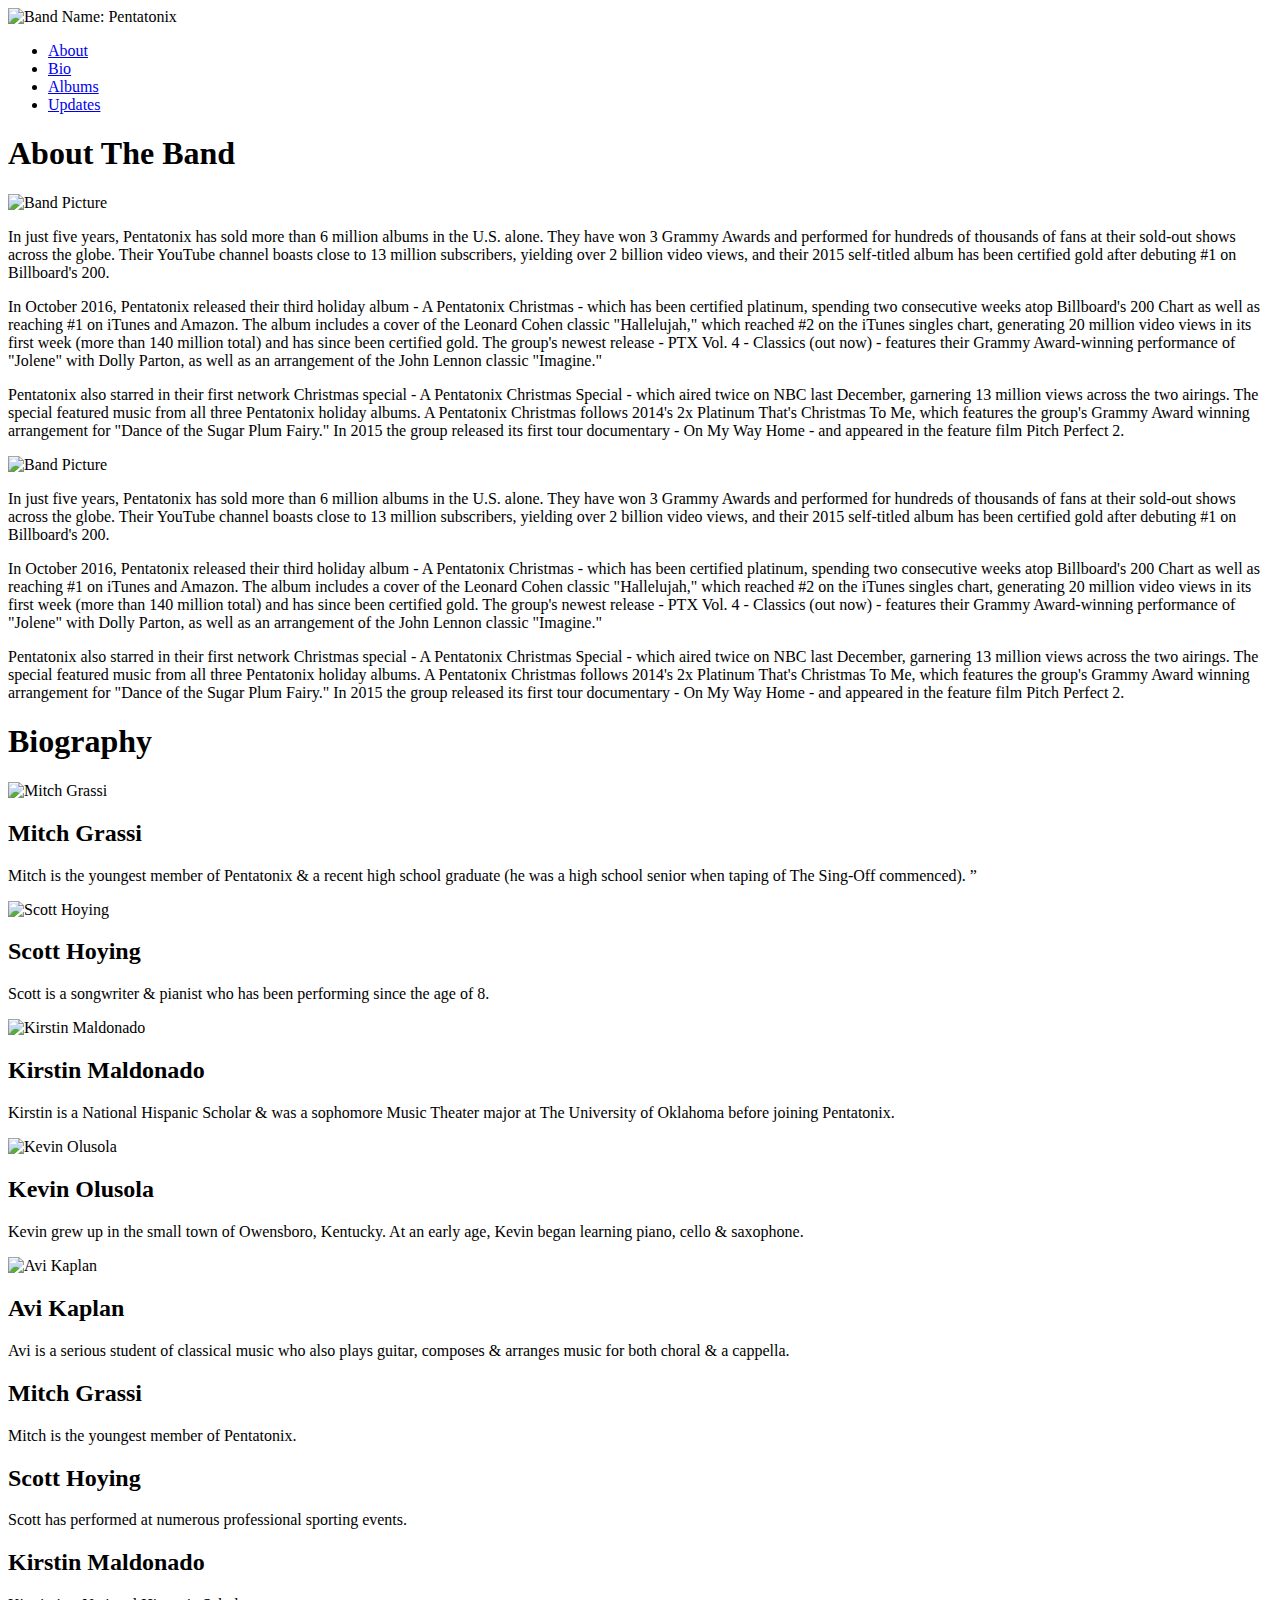
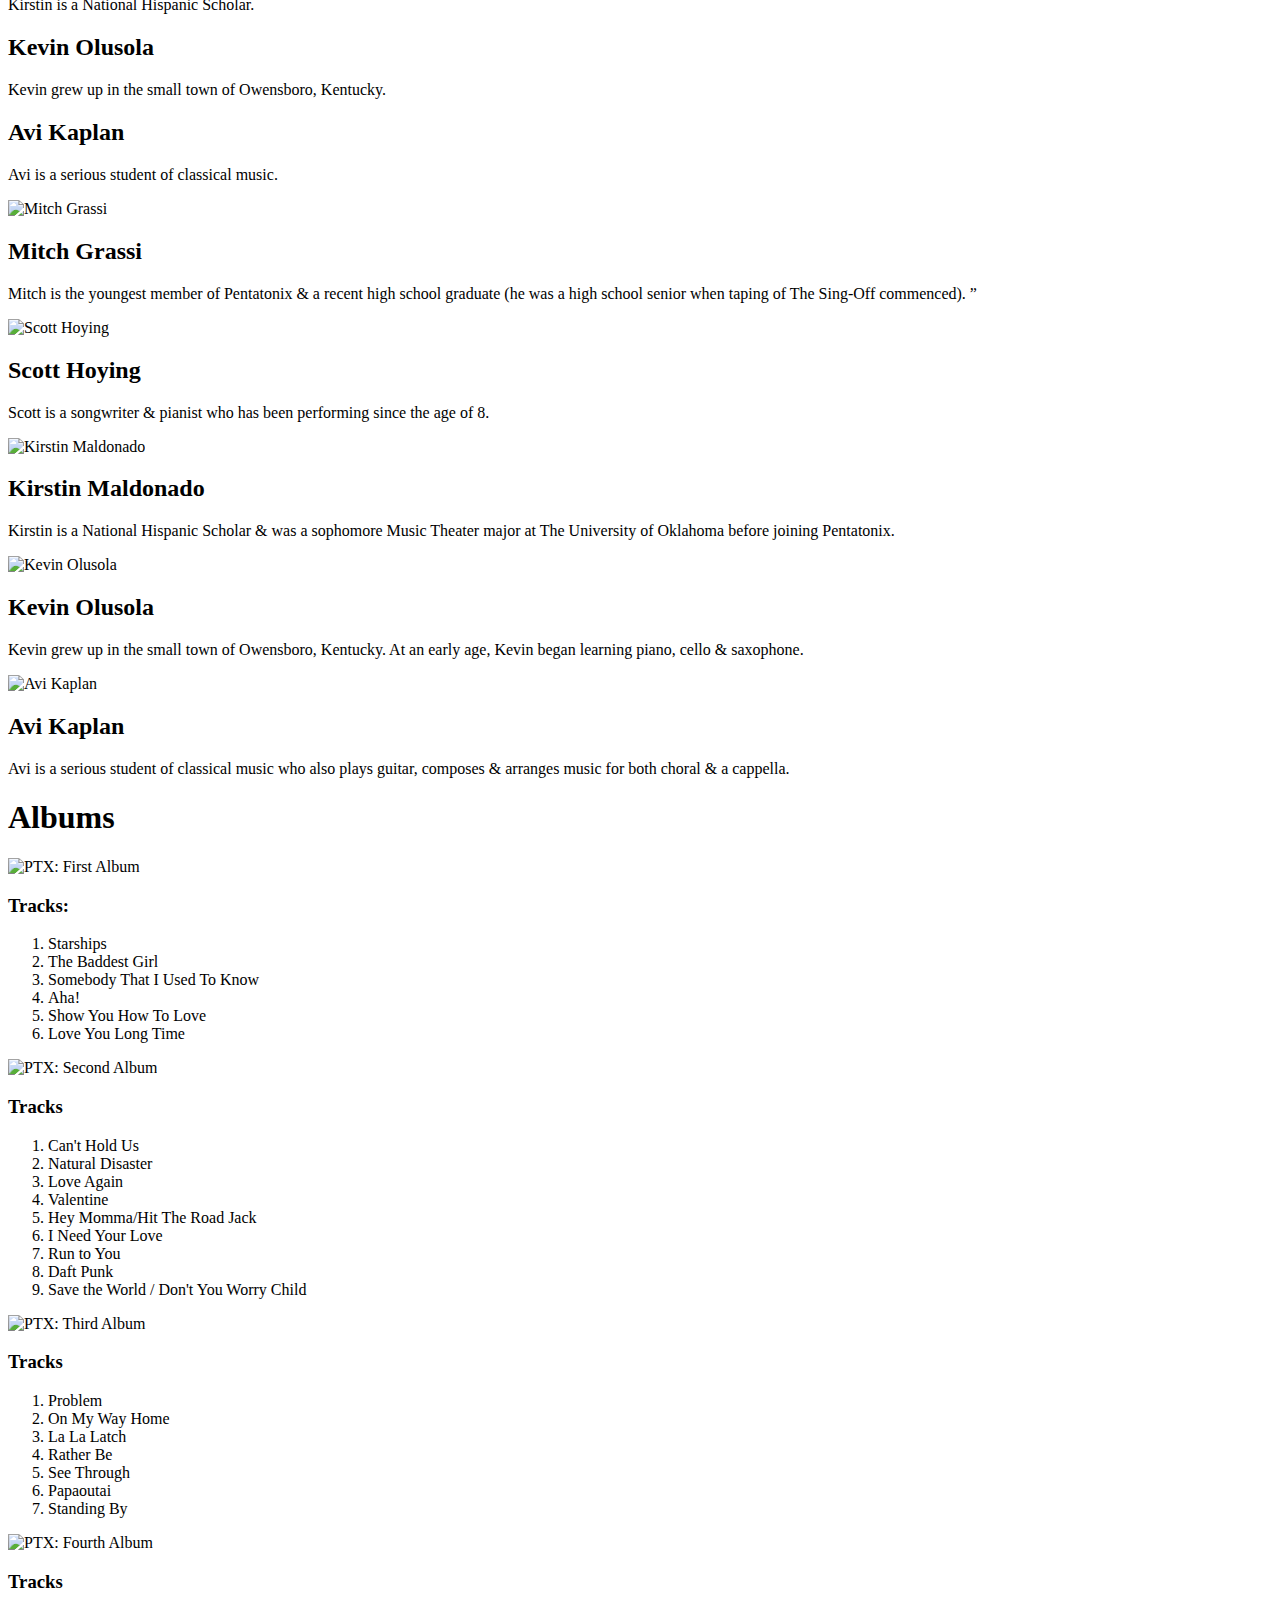
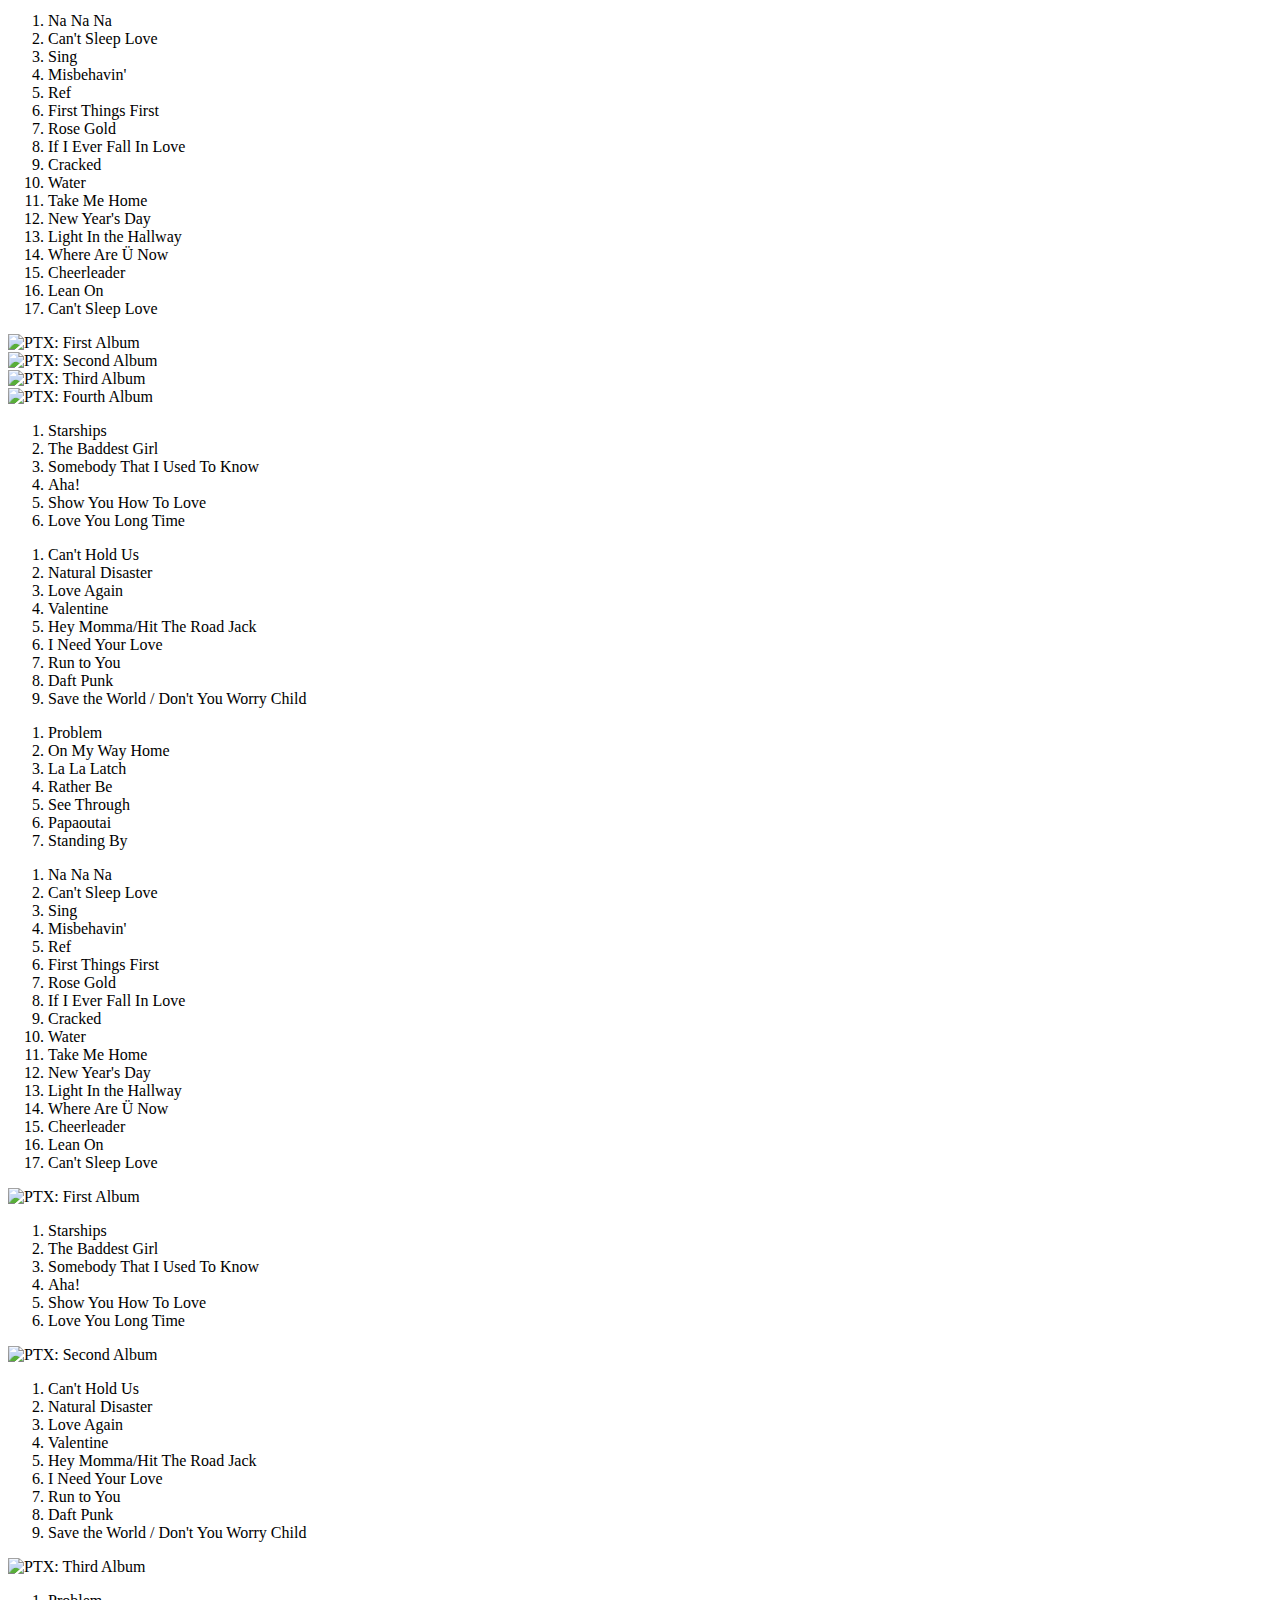
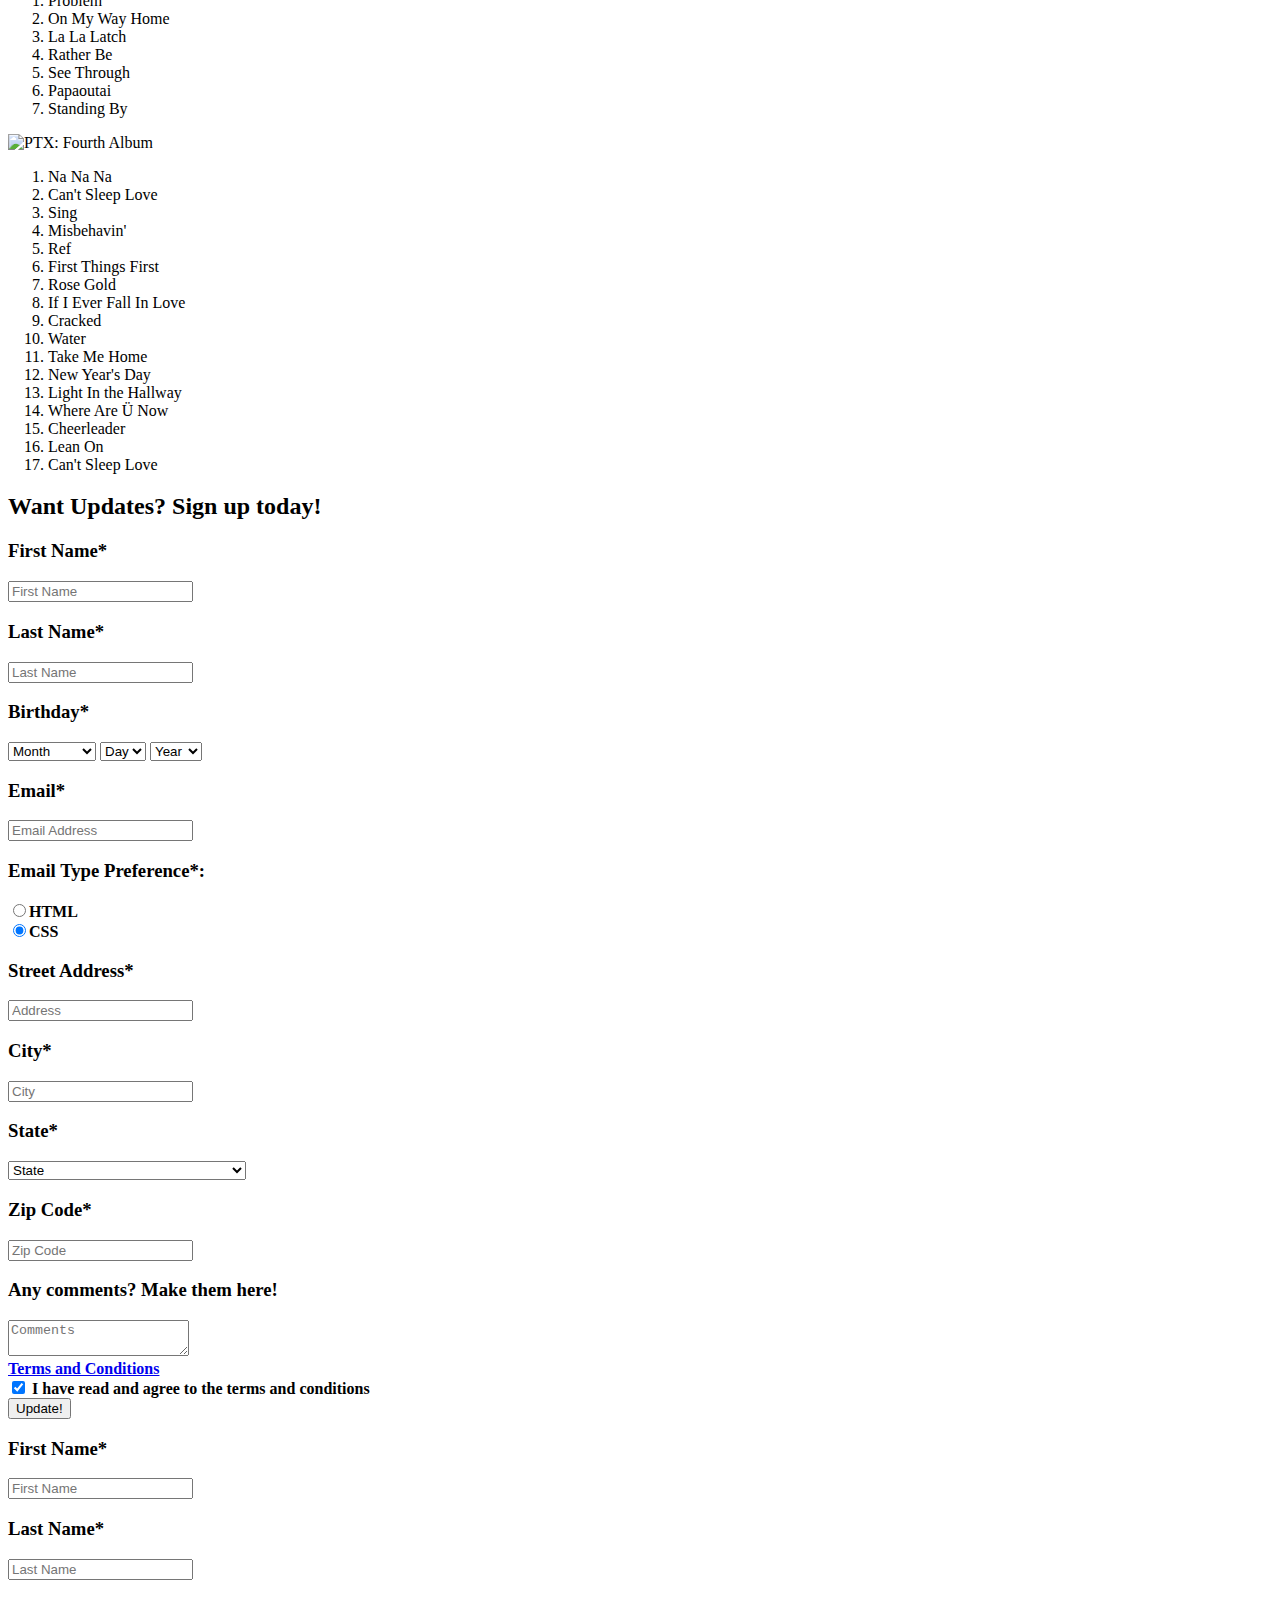
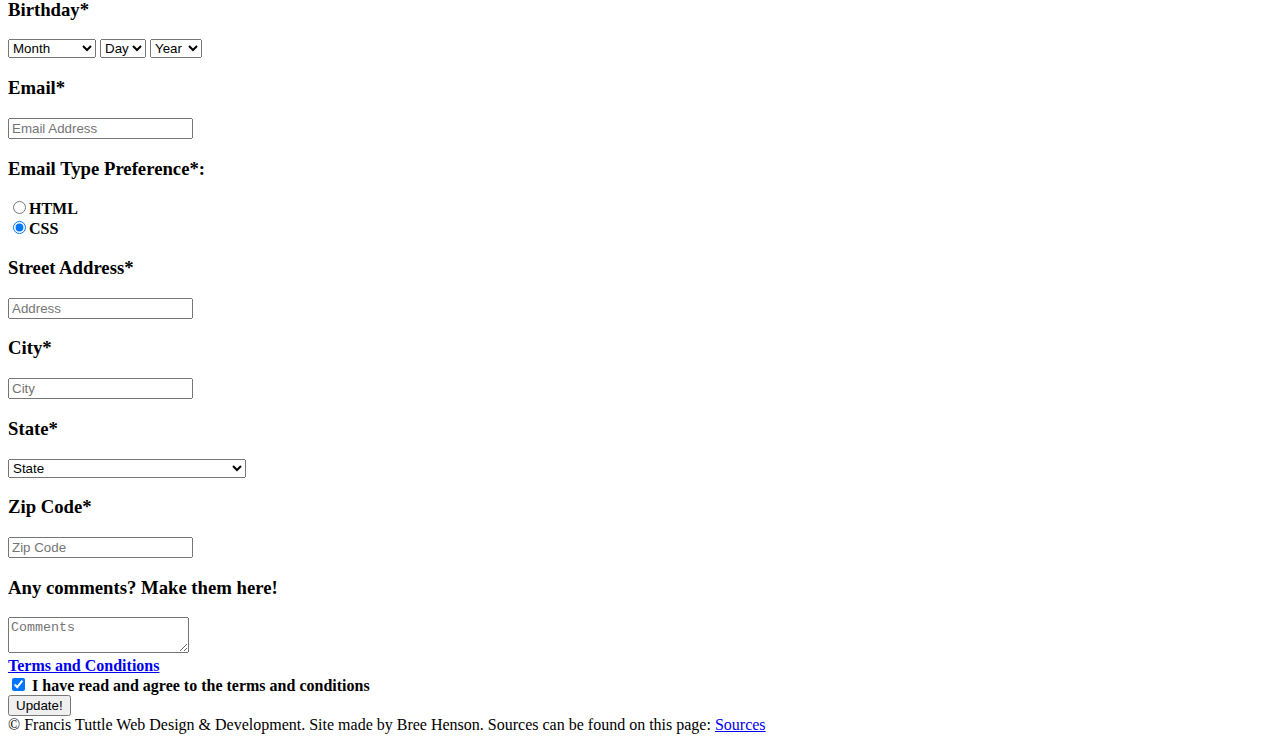
==== index-non.html @ 0e5fb7b3 "Add files via upload" ====
<!doctype html>
<html lang="en">

<head>
    <meta charset="utf-8">
    <title>Pentatonix Discography</title>
    <meta name="description" content="Pentatonix Band Discography And Bios">
    <meta name="author" content="Breeanna Henson">
    <meta name="viewport" content="width=device-width, initial-scale=1.0">
    <style>
    @import url('https://fonts.googleapis.com/css?family=Droid+Sans|Droid+Serif');
</style>
    <link rel="stylesheet" type="text/css" href="css/normalize.css">
    <link rel="stylesheet" type="text/css" href="css/grid-non.css" />
    <link rel="stylesheet" type="text/css" href="css/base-non.css">
    <script src="myscript.js"></script>
</head>


<body>
    <header>
        <div class="grid grid-pad">
            <div class="col-1-1">
                <div class="content">
                    <div id="banner"> <img class="banner" src="images/banner.png" alt="Band Name: Pentatonix"> </div>
                </div>
            </div>
        </div>
          
            <div class="navig">
        <div class="grid grid-pad">
            <div class="col-1-1">
               <div class="align">
                   <nav>
                <ul>
                    <li class="navi"><a href="#bandpicture">About</a></li>
                    <li class="navi"><a href="#bio">Bio</a> </li>
                    <li class="navi"> <a href="#albums"> Albums </a> </li>
                    <li class="navi"><a href="#updatesignup"> Updates</a> </li>
                </ul>
                        </nav>
                </div>
                </div>
            </div>
        </div>
    </header>

      
   
    <div class="grid grid-pad">
        <div class="col-1-1 mobile-col-1-1">
            <div class="content">
                <h1 id="about">About The Band</h1> </div>
        </div>
    </div>
    <div class="grid grid-pad largescreen">
        <div class="col-1-2 mobile-col-1-2 largescreen">
            <div class="content"> <img src="images/900x600_pentatonix.jpg" alt="Band Picture" id="bandpicture" title="Pentatonix Band"></div>
        </div>
        <div class="col-1-2 blackbackground about" id="about-paragraph">
            <div class="content about-paragraph">
                <p> In just five years, Pentatonix has sold more than 6 million albums in the U.S. alone. They have won 3 Grammy Awards and performed for hundreds of thousands of fans at their sold-out shows across the globe. Their YouTube channel boasts close to 13 million subscribers, yielding over 2 billion video views, and their 2015 self-titled album has been certified gold after debuting #1 on Billboard's 200. </p>
                <p>In October 2016, Pentatonix released their third holiday album - A Pentatonix Christmas - which has been certified platinum, spending two consecutive weeks atop Billboard's 200 Chart as well as reaching #1 on iTunes and Amazon. The album includes a cover of the Leonard Cohen classic "Hallelujah," which reached #2 on the iTunes singles chart, generating 20 million video views in its first week (more than 140 million total) and has since been certified gold. The group's newest release - PTX Vol. 4 - Classics (out now) - features their Grammy Award-winning performance of "Jolene" with Dolly Parton, as well as an arrangement of the John Lennon classic "Imagine."</p>
                <p>Pentatonix also starred in their first network Christmas special - A Pentatonix Christmas Special - which aired twice on NBC last December, garnering 13 million views across the two airings. The special featured music from all three Pentatonix holiday albums. A Pentatonix Christmas follows 2014's 2x Platinum That's Christmas To Me, which features the group's Grammy Award winning arrangement for "Dance of the Sugar Plum Fairy." In 2015 the group released its first tour documentary - On My Way Home - and appeared in the feature film Pitch Perfect 2.</p>
            </div>
        </div>
    </div>
    <div class="grid grid-pad smallerscreen">
        <div class="col-1-1 mobile-col-1-1">
            <div class="content containersmaller"> <img src="images/900x600_pentatonix.jpg" alt="Band Picture" id="bandpicturesmaller" title="Pentatonix Band">
                <div class="content about-paragraphsmaller overlaysmaller">
                    <p> In just five years, Pentatonix has sold more than 6 million albums in the U.S. alone. They have won 3 Grammy Awards and performed for hundreds of thousands of fans at their sold-out shows across the globe. Their YouTube channel boasts close to 13 million subscribers, yielding over 2 billion video views, and their 2015 self-titled album has been certified gold after debuting #1 on Billboard's 200. </p>
                    <p>In October 2016, Pentatonix released their third holiday album - A Pentatonix Christmas - which has been certified platinum, spending two consecutive weeks atop Billboard's 200 Chart as well as reaching #1 on iTunes and Amazon. The album includes a cover of the Leonard Cohen classic "Hallelujah," which reached #2 on the iTunes singles chart, generating 20 million video views in its first week (more than 140 million total) and has since been certified gold. The group's newest release - PTX Vol. 4 - Classics (out now) - features their Grammy Award-winning performance of "Jolene" with Dolly Parton, as well as an arrangement of the John Lennon classic "Imagine."</p>
                    <p>Pentatonix also starred in their first network Christmas special - A Pentatonix Christmas Special - which aired twice on NBC last December, garnering 13 million views across the two airings. The special featured music from all three Pentatonix holiday albums. A Pentatonix Christmas follows 2014's 2x Platinum That's Christmas To Me, which features the group's Grammy Award winning arrangement for "Dance of the Sugar Plum Fairy." In 2015 the group released its first tour documentary - On My Way Home - and appeared in the feature film Pitch Perfect 2.</p>
                </div>
            </div>
        </div>
    </div>
    <div class="grid grid-pad">
        <div class="col-1-1 mobile-col-1-1">
            <div class="content">
                <h1 id="bio">Biography</h1> </div>
        </div>
    </div>
    <div class="grid grid-pad largerscreen4">
        <div class="col-1-5">
            <div class="content containerbio"> <img src="images/mitch.jpg" class="bandmembers" alt="Mitch Grassi" Title="Mitch Grassi">
                <div class="overlay-bios">
                    <div class="bios">
                        <h2>Mitch Grassi</h2>
                        <p>Mitch is the youngest member of Pentatonix &#38; a recent high school graduate (he was a high school senior when taping of The Sing-Off commenced). ”</p>
                    </div>
                </div>
            </div>
        </div>
        <div class="col-1-5">
            <div class="content containerbio"> <img src="images/scott.jpg" class="bandmembers" alt="Scott Hoying" Title="Scott Hoying">
                <div class=" overlay-bios">
                    <div class="bios">
                        <h2>Scott Hoying</h2>
                        <p>Scott is a songwriter &#38; pianist who has been performing since the age of 8.</p>
                    </div>
                </div>
            </div>
        </div>
        <div class="col-1-5">
            <div class="content containerbio"> <img src="images/kirstin.jpg" class="bandmembers" alt="Kirstin Maldonado" Title="Kirstin Maldonado">
                <div class="overlay-bios">
                    <div class="bios">
                        <h2>Kirstin Maldonado</h2>
                        <p>Kirstin is a National Hispanic Scholar &#38; was a sophomore Music Theater major at The University of Oklahoma before joining Pentatonix. </p>
                    </div>
                </div>
            </div>
        </div>
        <div class="col-1-5">
            <div class="content containerbio"> <img src="images/kevin.jpg" class="bandmembers" alt="Kevin Olusola" Title="Kevin Olusola">
                <div class="overlay-bios">
                    <div class="bios">
                        <h2>Kevin Olusola</h2>
                        <p>Kevin grew up in the small town of Owensboro, Kentucky. At an early age, Kevin began learning piano, cello &#38; saxophone.</p>
                    </div>
                </div>
            </div>
        </div>
        <div class="col-1-5">
            <div class="content containerbio"> <img src="images/avi.jpg" class="bandmembers" alt="Avi Kaplan" Title="Avi Kaplan">
                <div class="overlay-bios">
                    <div class="bios">
                        <h2>Avi Kaplan</h2>
                        <p>Avi is a serious student of classical music who also plays guitar, composes &#38; arranges music for both choral &#38; a cappella. </p>
                    </div>
                </div>
            </div>
        </div>
    </div>
    <div class="grid grid-pad smallerscreen2">
        <div class="col-1-5 mobile-col-1-5 ">
            <div class="content bios">
                <h2>Mitch Grassi</h2>
                <p>Mitch is the youngest member of Pentatonix. </p>
            </div>
        </div>
        <div class="col-1-5 mobile-col-1-5 ">
            <div class="content bios">
                <h2>Scott Hoying</h2>
                <p>Scott has performed at numerous professional sporting events.</p>
            </div>
        </div>
        <div class="col-1-5 mobile-col-1-5 ">
            <div class="content bios">
                <h2>Kirstin Maldonado</h2>
                <p>Kirstin is a National Hispanic Scholar.</p>
            </div>
        </div>
        <div class="col-1-5 mobile-col-1-5 ">
            <div class="content bios">
                <h2>Kevin Olusola</h2>
                <p>Kevin grew up in the small town of Owensboro, Kentucky.</p>
            </div>
        </div>
        <div class="col-1-5 mobile-col-1-5 ">
            <div class="content bios">
                <h2>Avi Kaplan</h2>
                <p>Avi is a serious student of classical music. </p>
            </div>
        </div>
    </div>
    <div class="grid grid-pad smallest">
        <div class="col-1-1">
            <div class="content"> <img src="images/mitch.jpg" class="bandmembers" alt="Mitch Grassi" Title="Mitch Grassi">
                <h2 class="workalready">Mitch Grassi</h2>
                <p class="biossmall">Mitch is the youngest member of Pentatonix &#38; a recent high school graduate (he was a high school senior when taping of The Sing-Off commenced). ”</p>
            </div>
        </div>
        <div class="col-1-1 smallest">
            <div class="content"> <img src="images/scott.jpg" class="bandmembers" alt="Scott Hoying" Title="Scott Hoying">
                <h2 class="workalready">Scott Hoying</h2>
                <p class="biossmall">Scott is a songwriter &#38; pianist who has been performing since the age of 8.</p>
            </div>
        </div>
        <div class="col-1-1">
            <div class="content"> <img src="images/kirstin.jpg" class="bandmembers" alt="Kirstin Maldonado" Title="Kirstin Maldonado">
                <h2 class="workalready">Kirstin Maldonado</h2>
                <p class="biossmall">Kirstin is a National Hispanic Scholar &#38; was a sophomore Music Theater major at The University of Oklahoma before joining Pentatonix. </p>
            </div>
        </div>
        <div class="col-1-1">
            <div class="content"> <img src="images/kevin.jpg" class="bandmembers" alt="Kevin Olusola" Title="Kevin Olusola">
                <h2 class="workalready">Kevin Olusola</h2>
                <p class="biossmall">Kevin grew up in the small town of Owensboro, Kentucky. At an early age, Kevin began learning piano, cello &#38; saxophone.</p>
            </div>
        </div>
        <div class="col-1-1">
            <div class="content"> <img src="images/avi.jpg" class="bandmembers" alt="Avi Kaplan" Title="Avi Kaplan">
                <h2 class="workalready">Avi Kaplan</h2>
                <p class="biossmall">Avi is a serious student of classical music who also plays guitar, composes &#38; arranges music for both choral &#38; a cappella. </p>
            </div>
        </div>
    </div>
    
    <div class="grid grid-pad">
        <div class="col-1-1 mobile-col-1-1">
            <div class="content">
                <h1 id="albums">Albums</h1> </div>
        </div>
    </div>
    <div class="grid grid-pad largerscreen2">
        <div class="col-1-4">
            <div class="content container"> <img src="images/ptx1.jpg" class="PTX album" alt="PTX: First Album" Title="PTX1">
                <div class="overlay">
                    <div class="tracks">
                        <h3>Tracks:</h3>
                        <ol>
                            <li>Starships</li>
                            <li>The Baddest Girl</li>
                            <li>Somebody That I Used To Know</li>
                            <li>Aha!</li>
                            <li>Show You How To Love</li>
                            <li>Love You Long Time</li>
                        </ol>
                    </div>
                </div>
            </div>
        </div>
        <div class="col-1-4">
            <div class="content container"> <img src="images/ptx2.jpg" class="PTX album" alt="PTX: Second Album" Title="PTX2">
                <div class="overlay">
                    <div class="tracks">
                        <h3>Tracks</h3>
                        <ol>
                            <li>Can't Hold Us</li>
                            <li>Natural Disaster</li>
                            <li>Love Again</li>
                            <li>Valentine</li>
                            <li>Hey Momma/Hit The Road Jack</li>
                            <li>I Need Your Love</li>
                            <li>Run to You</li>
                            <li>Daft Punk</li>
                            <li>Save the World / Don't You Worry Child</li>
                        </ol>
                    </div>
                </div>
            </div>
        </div>
        <div class="col-1-4 hide-on-mobile">
            <div class="content container"> <img src="images/ptx3.jpg" class="PTX album" alt="PTX: Third Album" Title="PTX3">
                <div class="overlay">
                    <div class="tracks">
                        <h3>Tracks</h3>
                        <ol>
                            <li>Problem</li>
                            <li>On My Way Home</li>
                            <li>La La Latch</li>
                            <li>Rather Be</li>
                            <li>See Through</li>
                            <li>Papaoutai</li>
                            <li>Standing By</li>
                        </ol>
                    </div>
                </div>
            </div>
        </div>
        <div class="col-1-4 hide-on-mobile">
            <div class="content container"> <img src="images/ptx4.png" class="PTX album" alt="PTX: Fourth Album" Title="PTX">
                <div class="overlay">
                    <div class="tracks toolong">
                        <h3>Tracks</h3>
                        <ol>
                            <li>Na Na Na</li>
                            <li>Can't Sleep Love</li>
                            <li>Sing</li>
                            <li>Misbehavin'</li>
                            <li>Ref</li>
                            <li>First Things First</li>
                            <li>Rose Gold</li>
                            <li>If I Ever Fall In Love</li>
                            <li>Cracked</li>
                            <li>Water</li>
                            <li>Take Me Home</li>
                            <li>New Year's Day</li>
                            <li>Light In the Hallway</li>
                            <li>Where Are Ü Now</li>
                            <li>Cheerleader</li>
                            <li>Lean On</li>
                            <li>Can't Sleep Love</li>
                        </ol>
                    </div>
                </div>
            </div>
        </div>
    </div>
        <div class="grid grid-pad medium">
        <div class="col-1-4">
             <img src="images/ptx1.jpg" class="PTX album" alt="PTX: First Album" Title="PTX1">
            </div>
        <div class="col-1-4">
             <img src="images/ptx2.jpg" class="PTX album" alt="PTX: Second Album" Title="PTX2">
           
            </div>
        <div class="col-1-4 hide-on-mobile">
             <img src="images/ptx3.jpg" class="PTX album" alt="PTX: Third Album" Title="PTX3">
          
        </div>
        <div class="col-1-4 hide-on-mobile">
           <img src="images/ptx4.png" class="PTX album" alt="PTX: Fourth Album" Title="PTX">
        </div>
    </div>
    <div class="grid grid-pad medium">
        <div class="col-1-4-2">
             <div class="tracks3">
                <ol>
                    <li>Starships</li>
                    <li>The Baddest Girl</li>
                    <li>Somebody That I Used To Know</li>
                    <li>Aha!</li>
                    <li>Show You How To Love</li>
                    <li>Love You Long Time</li>
                </ol>
            </div>
        </div>
        <div class="col-1-4-2">
 <div class="tracks3">
       
                <ol>
                    <li>Can't Hold Us</li>
                    <li>Natural Disaster</li>
                    <li>Love Again</li>
                    <li>Valentine</li>
                    <li>Hey Momma/Hit The Road Jack</li>
                    <li>I Need Your Love</li>
                    <li>Run to You</li>
                    <li>Daft Punk</li>
                    <li>Save the World / Don't You Worry Child</li>
                </ol>
            </div>
        </div>
        <div class="col-1-4-2">
           <div class="tracks3">
          
                <ol>
                    <li>Problem</li>
                    <li>On My Way Home</li>
                    <li>La La Latch</li>
                    <li>Rather Be</li>
                    <li>See Through</li>
                    <li>Papaoutai</li>
                    <li>Standing By</li>
                </ol>
            </div>
        </div>
        <div class="col-1-4-2">
      <div class="tracks3">
                    
                <ol>
                    <li>Na Na Na</li>
                    <li>Can't Sleep Love</li>
                    <li>Sing</li>
                    <li>Misbehavin'</li>
                    <li>Ref</li>
                    <li>First Things First</li>
                    <li>Rose Gold</li>
                    <li>If I Ever Fall In Love</li>
                    <li>Cracked</li>
                    <li>Water</li>
                    <li>Take Me Home</li>
                    <li>New Year's Day</li>
                    <li>Light In the Hallway</li>
                    <li>Where Are Ü Now</li>
                    <li>Cheerleader</li>
                    <li>Lean On</li>
                    <li>Can't Sleep Love</li>
            </ol>
    </div>
        </div>
    </div>

    <div class="grid grid-pad smallest">
        <div class="col-1-1">
            <div class="content tracks2"> <img src="images/ptx1.jpg" class="PTX album" alt="PTX: First Album" Title="PTX1">
                <ol>
                    <li>Starships</li>
                    <li>The Baddest Girl</li>
                    <li>Somebody That I Used To Know</li>
                    <li>Aha!</li>
                    <li>Show You How To Love</li>
                    <li>Love You Long Time</li>
                </ol>
            </div>
        </div>
        <div class="col-1-1">
            <div class="content tracks2"> <img src="images/ptx2.jpg" class="PTX album" alt="PTX: Second Album" Title="PTX2">
                <ol>
                    <li>Can't Hold Us</li>
                    <li>Natural Disaster</li>
                    <li>Love Again</li>
                    <li>Valentine</li>
                    <li>Hey Momma/Hit The Road Jack</li>
                    <li>I Need Your Love</li>
                    <li>Run to You</li>
                    <li>Daft Punk</li>
                    <li>Save the World / Don't You Worry Child</li>
                </ol>
            </div>
        </div>
        <div class="col-1-1">
            <div class="content tracks2"><img src="images/ptx3.jpg" class="PTX album" alt="PTX: Third Album" Title="PTX3">
                <ol>
                    <li>Problem</li>
                    <li>On My Way Home</li>
                    <li>La La Latch</li>
                    <li>Rather Be</li>
                    <li>See Through</li>
                    <li>Papaoutai</li>
                    <li>Standing By</li>
                </ol>
            </div>
        </div>
        <div class="col-1-1">
            <div class="content tracks2"> <img src="images/ptx4.png" class="PTX album" alt="PTX: Fourth Album" Title="PTX">
                <ol>
                    <li>Na Na Na</li>
                    <li>Can't Sleep Love</li>
                    <li>Sing</li>
                    <li>Misbehavin'</li>
                    <li>Ref</li>
                    <li>First Things First</li>
                    <li>Rose Gold</li>
                    <li>If I Ever Fall In Love</li>
                    <li>Cracked</li>
                    <li>Water</li>
                    <li>Take Me Home</li>
                    <li>New Year's Day</li>
                    <li>Light In the Hallway</li>
                    <li>Where Are Ü Now</li>
                    <li>Cheerleader</li>
                    <li>Lean On</li>
                    <li>Can't Sleep Love</li>
                </ol>
            </div>
        </div>
    </div>
    <div class="grid grid-pad">
        <div class="col-1-1">
            <div class="content">
                <h2 class="blackbackgroundupdate" id="updatesignup">Want Updates? Sign up today!</h2> </div>
        </div>
    </div>
    <div class="grid grid-pad">
        <div class="col-1-2-3 mobile-col-1-2-3">
            <div class="content">
                <section>
                    <form method="post" action="#" class="form1">
                        <div>
                            <h3 class="firstname">First Name&#42;</h3>
                            <input class="formbox" id="firstname" name="first name" placeholder="First Name" type="text" required> </div>
                        <div>
                            <h3 class="lastname">Last Name&#42;</h3>
                            <input class="formbox" id="lastname" name="last name" placeholder="Last Name" type="text" required> </div>
                        <div>
                            <h3 class="birthday">Birthday&#42;</h3>
                            <div class="control-group">
                                <label for="dob-day" class="control-label"></label>
                                <div class="controls">
                                    <select name="dob-month" id="dob-month" required>
                                        <option value="">Month</option>
                                        <option value="">-----</option>
                                        <option value="01">January</option>
                                        <option value="02">February</option>
                                        <option value="03">March</option>
                                        <option value="04">April</option>
                                        <option value="05">May</option>
                                        <option value="06">June</option>
                                        <option value="07">July</option>
                                        <option value="08">August</option>
                                        <option value="09">September</option>
                                        <option value="10">October</option>
                                        <option value="11">November</option>
                                        <option value="12">December</option>
                                    </select>
                                    <select name="dob-day" id="dob-day" required>
                                        <option value="">Day</option>
                                        <option value="">---</option>
                                        <option value="01">01</option>
                                        <option value="02">02</option>
                                        <option value="03">03</option>
                                        <option value="04">04</option>
                                        <option value="05">05</option>
                                        <option value="06">06</option>
                                        <option value="07">07</option>
                                        <option value="08">08</option>
                                        <option value="09">09</option>
                                        <option value="10">10</option>
                                        <option value="11">11</option>
                                        <option value="12">12</option>
                                        <option value="13">13</option>
                                        <option value="14">14</option>
                                        <option value="15">15</option>
                                        <option value="16">16</option>
                                        <option value="17">17</option>
                                        <option value="18">18</option>
                                        <option value="19">19</option>
                                        <option value="20">20</option>
                                        <option value="21">21</option>
                                        <option value="22">22</option>
                                        <option value="23">23</option>
                                        <option value="24">24</option>
                                        <option value="25">25</option>
                                        <option value="26">26</option>
                                        <option value="27">27</option>
                                        <option value="28">28</option>
                                        <option value="29">29</option>
                                        <option value="30">30</option>
                                        <option value="31">31</option>
                                    </select>
                                    <select name="dob-year" id="dob-year" required>
                                        <option value="">Year</option>
                                        <option value="">----</option>
                                        <option value="2012">2012</option>
                                        <option value="2011">2011</option>
                                        <option value="2010">2010</option>
                                        <option value="2009">2009</option>
                                        <option value="2008">2008</option>
                                        <option value="2007">2007</option>
                                        <option value="2006">2006</option>
                                        <option value="2005">2005</option>
                                        <option value="2004">2004</option>
                                        <option value="2003">2003</option>
                                        <option value="2002">2002</option>
                                        <option value="2001">2001</option>
                                        <option value="2000">2000</option>
                                        <option value="1999">1999</option>
                                        <option value="1998">1998</option>
                                        <option value="1997">1997</option>
                                        <option value="1996">1996</option>
                                        <option value="1995">1995</option>
                                        <option value="1994">1994</option>
                                        <option value="1993">1993</option>
                                        <option value="1992">1992</option>
                                        <option value="1991">1991</option>
                                        <option value="1990">1990</option>
                                        <option value="1989">1989</option>
                                        <option value="1988">1988</option>
                                        <option value="1987">1987</option>
                                        <option value="1986">1986</option>
                                        <option value="1985">1985</option>
                                        <option value="1984">1984</option>
                                        <option value="1983">1983</option>
                                        <option value="1982">1982</option>
                                        <option value="1981">1981</option>
                                        <option value="1980">1980</option>
                                        <option value="1979">1979</option>
                                        <option value="1978">1978</option>
                                        <option value="1977">1977</option>
                                        <option value="1976">1976</option>
                                        <option value="1975">1975</option>
                                        <option value="1974">1974</option>
                                        <option value="1973">1973</option>
                                        <option value="1972">1972</option>
                                        <option value="1971">1971</option>
                                        <option value="1970">1970</option>
                                        <option value="1969">1969</option>
                                        <option value="1968">1968</option>
                                        <option value="1967">1967</option>
                                        <option value="1966">1966</option>
                                        <option value="1965">1965</option>
                                        <option value="1964">1964</option>
                                        <option value="1963">1963</option>
                                        <option value="1962">1962</option>
                                        <option value="1961">1961</option>
                                        <option value="1960">1960</option>
                                        <option value="1959">1959</option>
                                        <option value="1958">1958</option>
                                        <option value="1957">1957</option>
                                        <option value="1956">1956</option>
                                        <option value="1955">1955</option>
                                        <option value="1954">1954</option>
                                        <option value="1953">1953</option>
                                        <option value="1952">1952</option>
                                        <option value="1951">1951</option>
                                        <option value="1950">1950</option>
                                    </select>
                                </div>
                            </div>
                        </div>
                        <div>
                            <h3 class="email">Email&#42;</h3>
                            <input class="formbox" id="email" name="email" placeholder="Email Address" type="email" required>
                            <div>
                                <h3 class="emailpref">Email Type Preference&#42;:</h3>
                                <label>
                                    <input type="radio" name="preferences" id="HTMLpreference" value="HTML" checked required><b class="html">HTML</b></label>
                                <br>
                                <label>
                                    <input type="radio" name="preferences" id="CSSpreference" value="CSS" checked required><b class="css">CSS</b></label>
                            </div>
                        </div>
                    </form>
                </section>
            </div>
        </div>
        <div class="col-1-2-3 mobile-col-1-2-3">
            <div class="content">
                <form id="updatesignup2" method="post" action="#" class="form1">
                    <div>
                        <h3 class="address">Street Address&#42;</h3>
                        <input class="formbox" id="address" name="address" placeholder="Address" type="text" required> </div>
                    <div>
                        <h3 class="city">City&#42;</h3>
                        <input class="formbox" id="city" name="city" placeholder="City" type="text" required> </div>
                    <div>
                        <h3 class="state">State&#42;</h3>
                        <select id="state" required>
                            <option label="State"></option>
                            <option value="">---</option>
                            <option value="AL">Alabama</option>
                            <option value="AK">Alaska</option>
                            <option value="AZ">Arizona</option>
                            <option value="AR">Arkansas</option>
                            <option value="CA">California</option>
                            <option value="CO">Colorado</option>
                            <option value="CT">Connecticut</option>
                            <option value="DE">Delaware</option>
                            <option value="DC">District Of Columbia</option>
                            <option value="FL">Florida</option>
                            <option value="GA">Georgia</option>
                            <option value="HI">Hawaii</option>
                            <option value="ID">Idaho</option>
                            <option value="IL">Illinois</option>
                            <option value="IN">Indiana</option>
                            <option value="IA">Iowa</option>
                            <option value="KS">Kansas</option>
                            <option value="KY">Kentucky</option>
                            <option value="LA">Louisiana</option>
                            <option value="ME">Maine</option>
                            <option value="MD">Maryland</option>
                            <option value="MA">Massachusetts</option>
                            <option value="MI">Michigan</option>
                            <option value="MN">Minnesota</option>
                            <option value="MS">Mississippi</option>
                            <option value="MO">Missouri</option>
                            <option value="MT">Montana</option>
                            <option value="NE">Nebraska</option>
                            <option value="NV">Nevada</option>
                            <option value="NH">New Hampshire</option>
                            <option value="NJ">New Jersey</option>
                            <option value="NM">New Mexico</option>
                            <option value="NY">New York</option>
                            <option value="NC">North Carolina</option>
                            <option value="ND">North Dakota</option>
                            <option value="OH">Ohio</option>
                            <option value="OK">Oklahoma</option>
                            <option value="OR">Oregon</option>
                            <option value="PA">Pennsylvania</option>
                            <option value="RI">Rhode Island</option>
                            <option value="SC">South Carolina</option>
                            <option value="SD">South Dakota</option>
                            <option value="TN">Tennessee</option>
                            <option value="TX">Texas</option>
                            <option value="UT">Utah</option>
                            <option value="VT">Vermont</option>
                            <option value="VA">Virginia</option>
                            <option value="WA">Washington</option>
                            <option value="WV">West Virginia</option>
                            <option value="WI">Wisconsin</option>
                            <option value="WY">Wyoming</option>
                            <option value="AS">American Samoa</option>
                            <option value="GU">Guam</option>
                            <option value="MP">Northern Mariana Islands</option>
                            <option value="PR">Puerto Rico</option>
                            <option value="UM">United States Minor Outlying Islands</option>
                            <option value="VI">Virgin Islands</option>
                        </select>
                    </div>
                    <div>
                        <h3 class="zip">Zip Code&#42;</h3>
                        <input class="formbox" id="zipcode" name="zipcode" placeholder="Zip Code" type="text" required> </div>
                    <div>
                        <h3 class="comments">Any comments? Make them here!</h3>
                        <textarea class="formboxcomments" id="comments" name="comments" placeholder="Comments"></textarea>
                        <br>
                    </div>
                </form>
            </div>
        </div>
    </div>
    <form>
        <div class="grid grid-pad">
            <div class="col-1-1">
                <div class="content">
                    <div class="terms blackbackgroundupdate form1">
                        <label for="terms"><a href="termsandconditions.html" target="_blank" title="Link To Terms and Conditions" class="form1"><b class="form1">Terms and Conditions</b></a></label>
                    </div>
                    <div class="agreement">
                        <label>
                            <input type="checkbox" name="terms" id="terms" value="Agree" checked required class="form1"><b class="readandagree form1"> I have read and agree to the terms and conditions</b> </label>
                    </div>
                    <div>
                        <button onClick="myFunction()" type="submit" value="Submit"
                                class="submit form1" style="vertical-align:middle"> Update!</button>
                    </div>
                </div>
            </div>
        </div>
    </form>
    <section class="form2">
        <form method="post" action="#">
            <div>
                <h3 class="firstname">First Name&#42;</h3>
                <input class="formbox" id="firstname2" name="first name" placeholder="First Name" type="text" required> </div>
            <div>
                <h3 class="lastname">Last Name&#42;</h3>
                <input class="formbox" id="lastname2" name="last name" placeholder="Last Name" type="text" required> </div>
            <div>
                <h3 class="birthday">Birthday&#42;</h3>
                <div class="control-group">
                    <label for="dob-day" class="control-label"></label>
                    <div class="controls">
                        <select name="dob-month" id="dob-month2" required>
                            <option value="">Month</option>
                            <option value="">-----</option>
                            <option value="01">January</option>
                            <option value="02">February</option>
                            <option value="03">March</option>
                            <option value="04">April</option>
                            <option value="05">May</option>
                            <option value="06">June</option>
                            <option value="07">July</option>
                            <option value="08">August</option>
                            <option value="09">September</option>
                            <option value="10">October</option>
                            <option value="11">November</option>
                            <option value="12">December</option>
                        </select>
                        <select name="dob-day" id="dob-day2" required>
                            <option value="">Day</option>
                            <option value="">---</option>
                            <option value="01">01</option>
                            <option value="02">02</option>
                            <option value="03">03</option>
                            <option value="04">04</option>
                            <option value="05">05</option>
                            <option value="06">06</option>
                            <option value="07">07</option>
                            <option value="08">08</option>
                            <option value="09">09</option>
                            <option value="10">10</option>
                            <option value="11">11</option>
                            <option value="12">12</option>
                            <option value="13">13</option>
                            <option value="14">14</option>
                            <option value="15">15</option>
                            <option value="16">16</option>
                            <option value="17">17</option>
                            <option value="18">18</option>
                            <option value="19">19</option>
                            <option value="20">20</option>
                            <option value="21">21</option>
                            <option value="22">22</option>
                            <option value="23">23</option>
                            <option value="24">24</option>
                            <option value="25">25</option>
                            <option value="26">26</option>
                            <option value="27">27</option>
                            <option value="28">28</option>
                            <option value="29">29</option>
                            <option value="30">30</option>
                            <option value="31">31</option>
                        </select>
                        <select name="dob-year" id="dob-year2" required>
                            <option value="">Year</option>
                            <option value="">----</option>
                            <option value="2012">2012</option>
                            <option value="2011">2011</option>
                            <option value="2010">2010</option>
                            <option value="2009">2009</option>
                            <option value="2008">2008</option>
                            <option value="2007">2007</option>
                            <option value="2006">2006</option>
                            <option value="2005">2005</option>
                            <option value="2004">2004</option>
                            <option value="2003">2003</option>
                            <option value="2002">2002</option>
                            <option value="2001">2001</option>
                            <option value="2000">2000</option>
                            <option value="1999">1999</option>
                            <option value="1998">1998</option>
                            <option value="1997">1997</option>
                            <option value="1996">1996</option>
                            <option value="1995">1995</option>
                            <option value="1994">1994</option>
                            <option value="1993">1993</option>
                            <option value="1992">1992</option>
                            <option value="1991">1991</option>
                            <option value="1990">1990</option>
                            <option value="1989">1989</option>
                            <option value="1988">1988</option>
                            <option value="1987">1987</option>
                            <option value="1986">1986</option>
                            <option value="1985">1985</option>
                            <option value="1984">1984</option>
                            <option value="1983">1983</option>
                            <option value="1982">1982</option>
                            <option value="1981">1981</option>
                            <option value="1980">1980</option>
                            <option value="1979">1979</option>
                            <option value="1978">1978</option>
                            <option value="1977">1977</option>
                            <option value="1976">1976</option>
                            <option value="1975">1975</option>
                            <option value="1974">1974</option>
                            <option value="1973">1973</option>
                            <option value="1972">1972</option>
                            <option value="1971">1971</option>
                            <option value="1970">1970</option>
                            <option value="1969">1969</option>
                            <option value="1968">1968</option>
                            <option value="1967">1967</option>
                            <option value="1966">1966</option>
                            <option value="1965">1965</option>
                            <option value="1964">1964</option>
                            <option value="1963">1963</option>
                            <option value="1962">1962</option>
                            <option value="1961">1961</option>
                            <option value="1960">1960</option>
                            <option value="1959">1959</option>
                            <option value="1958">1958</option>
                            <option value="1957">1957</option>
                            <option value="1956">1956</option>
                            <option value="1955">1955</option>
                            <option value="1954">1954</option>
                            <option value="1953">1953</option>
                            <option value="1952">1952</option>
                            <option value="1951">1951</option>
                            <option value="1950">1950</option>
                        </select>
                    </div>
                </div>
            </div>
            <div>
                <h3 class="email">Email&#42;</h3>
                <input class="formbox" id="email2" name="email" placeholder="Email Address" type="email" required>
                <div>
                    <h3 class="emailpref">Email Type Preference&#42;:</h3>
                    <label>
                        <input type="radio" name="preferences" id="HTMLpreference2" value="HTML" checked required><b class="html">HTML</b></label>
                    <br>
                    <label>
                        <input type="radio" name="preferences" id="CSSpreference2" value="CSS" checked required><b class="css">CSS</b></label>
                </div>
            </div>
            <div>
                <h3 class="address">Street Address&#42;</h3>
                <input class="formbox" id="address2" name="address" placeholder="Address" type="text" required> </div>
            <div>
                <h3 class="city">City&#42;</h3>
                <input class="formbox" id="city2" name="city" placeholder="City" type="text" required> </div>
            <div>
                <h3 class="state">State&#42;</h3>
                <select id="state2" required>
                    <option label="State"></option>
                    <option value="">---</option>
                    <option value="AL">Alabama</option>
                    <option value="AK">Alaska</option>
                    <option value="AZ">Arizona</option>
                    <option value="AR">Arkansas</option>
                    <option value="CA">California</option>
                    <option value="CO">Colorado</option>
                    <option value="CT">Connecticut</option>
                    <option value="DE">Delaware</option>
                    <option value="DC">District Of Columbia</option>
                    <option value="FL">Florida</option>
                    <option value="GA">Georgia</option>
                    <option value="HI">Hawaii</option>
                    <option value="ID">Idaho</option>
                    <option value="IL">Illinois</option>
                    <option value="IN">Indiana</option>
                    <option value="IA">Iowa</option>
                    <option value="KS">Kansas</option>
                    <option value="KY">Kentucky</option>
                    <option value="LA">Louisiana</option>
                    <option value="ME">Maine</option>
                    <option value="MD">Maryland</option>
                    <option value="MA">Massachusetts</option>
                    <option value="MI">Michigan</option>
                    <option value="MN">Minnesota</option>
                    <option value="MS">Mississippi</option>
                    <option value="MO">Missouri</option>
                    <option value="MT">Montana</option>
                    <option value="NE">Nebraska</option>
                    <option value="NV">Nevada</option>
                    <option value="NH">New Hampshire</option>
                    <option value="NJ">New Jersey</option>
                    <option value="NM">New Mexico</option>
                    <option value="NY">New York</option>
                    <option value="NC">North Carolina</option>
                    <option value="ND">North Dakota</option>
                    <option value="OH">Ohio</option>
                    <option value="OK">Oklahoma</option>
                    <option value="OR">Oregon</option>
                    <option value="PA">Pennsylvania</option>
                    <option value="RI">Rhode Island</option>
                    <option value="SC">South Carolina</option>
                    <option value="SD">South Dakota</option>
                    <option value="TN">Tennessee</option>
                    <option value="TX">Texas</option>
                    <option value="UT">Utah</option>
                    <option value="VT">Vermont</option>
                    <option value="VA">Virginia</option>
                    <option value="WA">Washington</option>
                    <option value="WV">West Virginia</option>
                    <option value="WI">Wisconsin</option>
                    <option value="WY">Wyoming</option>
                    <option value="AS">American Samoa</option>
                    <option value="GU">Guam</option>
                    <option value="MP">Northern Mariana Islands</option>
                    <option value="PR">Puerto Rico</option>
                    <option value="UM">United States Minor Outlying Islands</option>
                    <option value="VI">Virgin Islands</option>
                </select>
            </div>
            <div>
                <h3 class="zip">Zip Code&#42;</h3>
                <input class="formbox" id="zipcode2" name="zipcode" placeholder="Zip Code" type="text" required> </div>
            <div>
                <h3 class="comments">Any comments? Make them here!</h3>
                <textarea class="formboxcomments form2" id="comments2" name="comments" placeholder="Comments"></textarea>
                <br>
            </div>
            <div class="content">
                <div class="terms blackbackgroundupdate">
                    <label for="terms"><a href="termsandconditions.html" target="_blank" title="Link To Terms and Conditions"><b >Terms and Conditions</b></a></label>
                </div>
                <div class="agreement">
                    <label>
                        <input type="checkbox" name="terms" id="terms2" value="Agree" checked required><b class="readandagree"> I have read and agree to the terms and conditions</b> </label>
                </div>
                <div>
                    <button onClick="myFunction()" type="submit" value="Submit"
                    class="submit" style="vertical-align:middle"><span>Update!</span></button>
                </div>
            </div>
        </form>
    </section>
    <div class="grid grid-pad">
        <div class="col-1-1">
            <div class="content">
                <footer class="footer">&#169; Francis Tuttle Web Design &#38; Development. Site made by Bree Henson. Sources can be found on this page: <a href="sources.html">Sources</a></footer>
            </div>
        </div>
    </div>
</body>

</html>
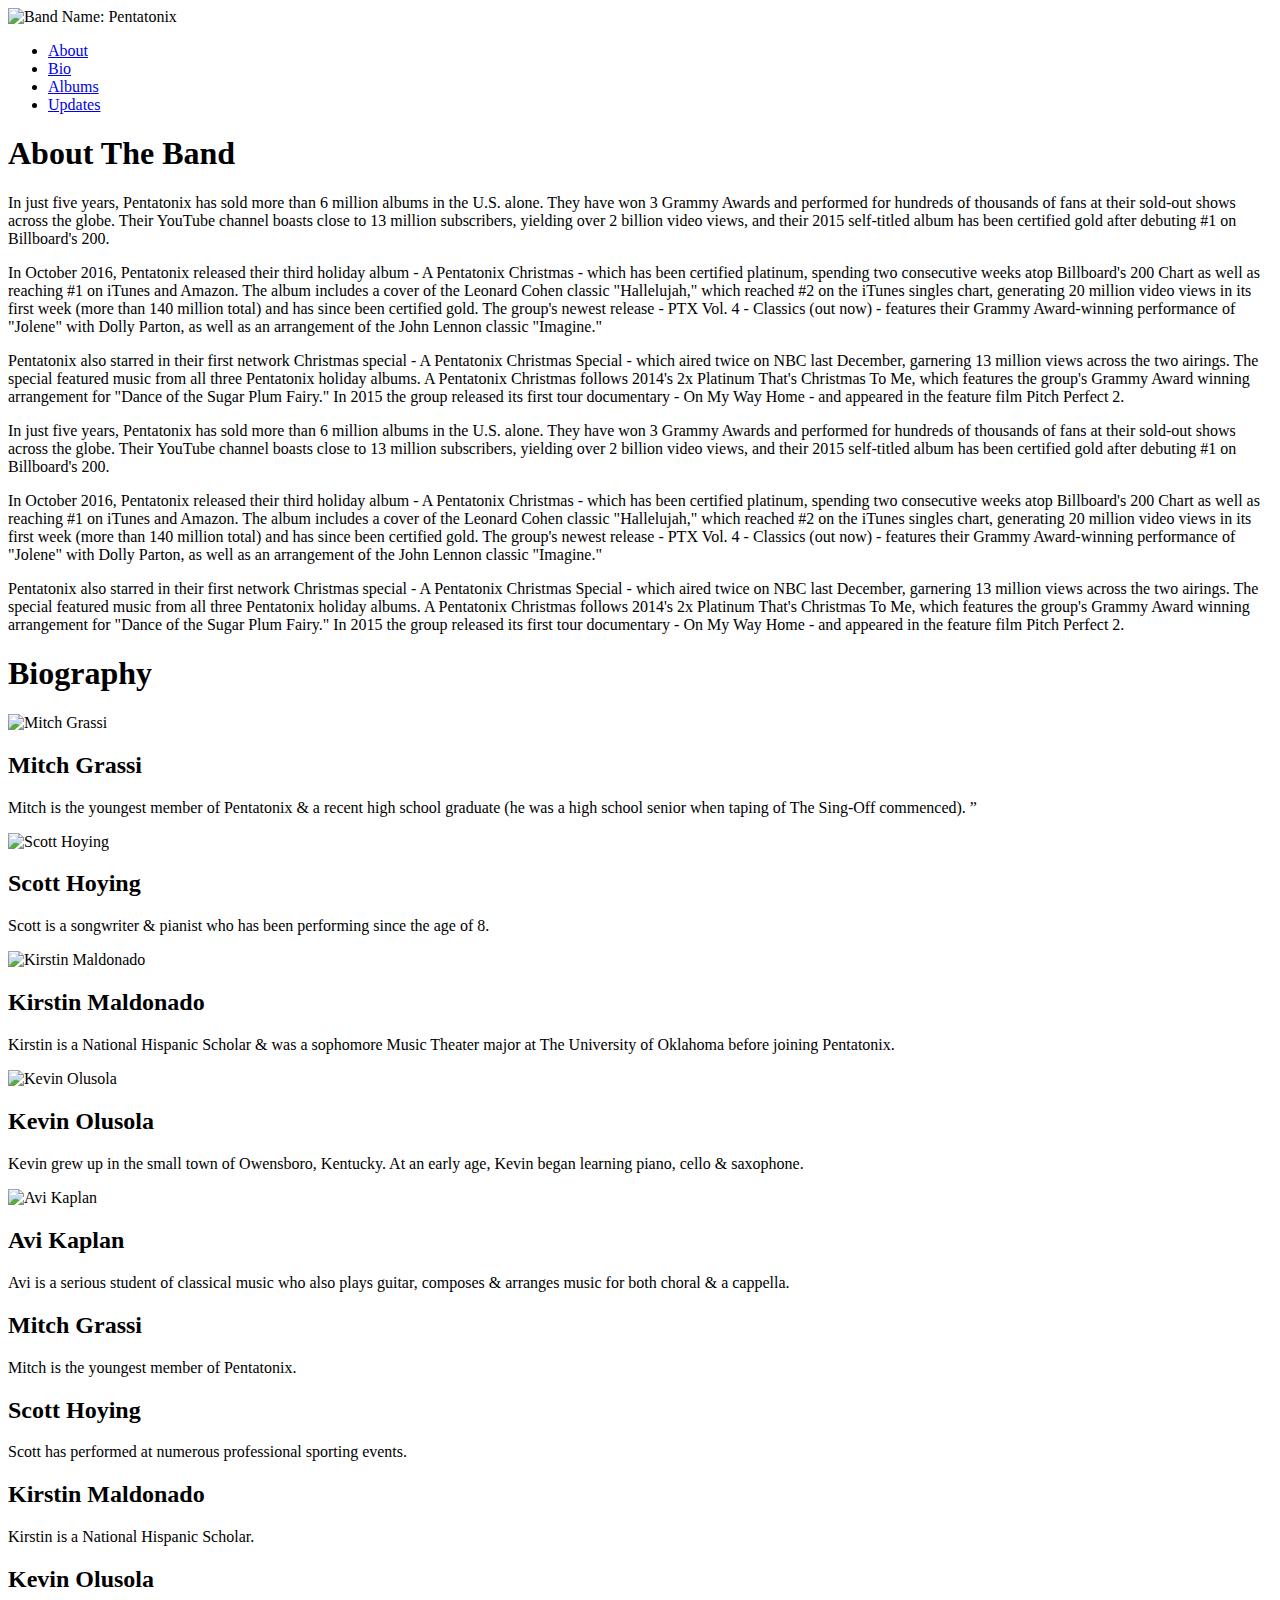
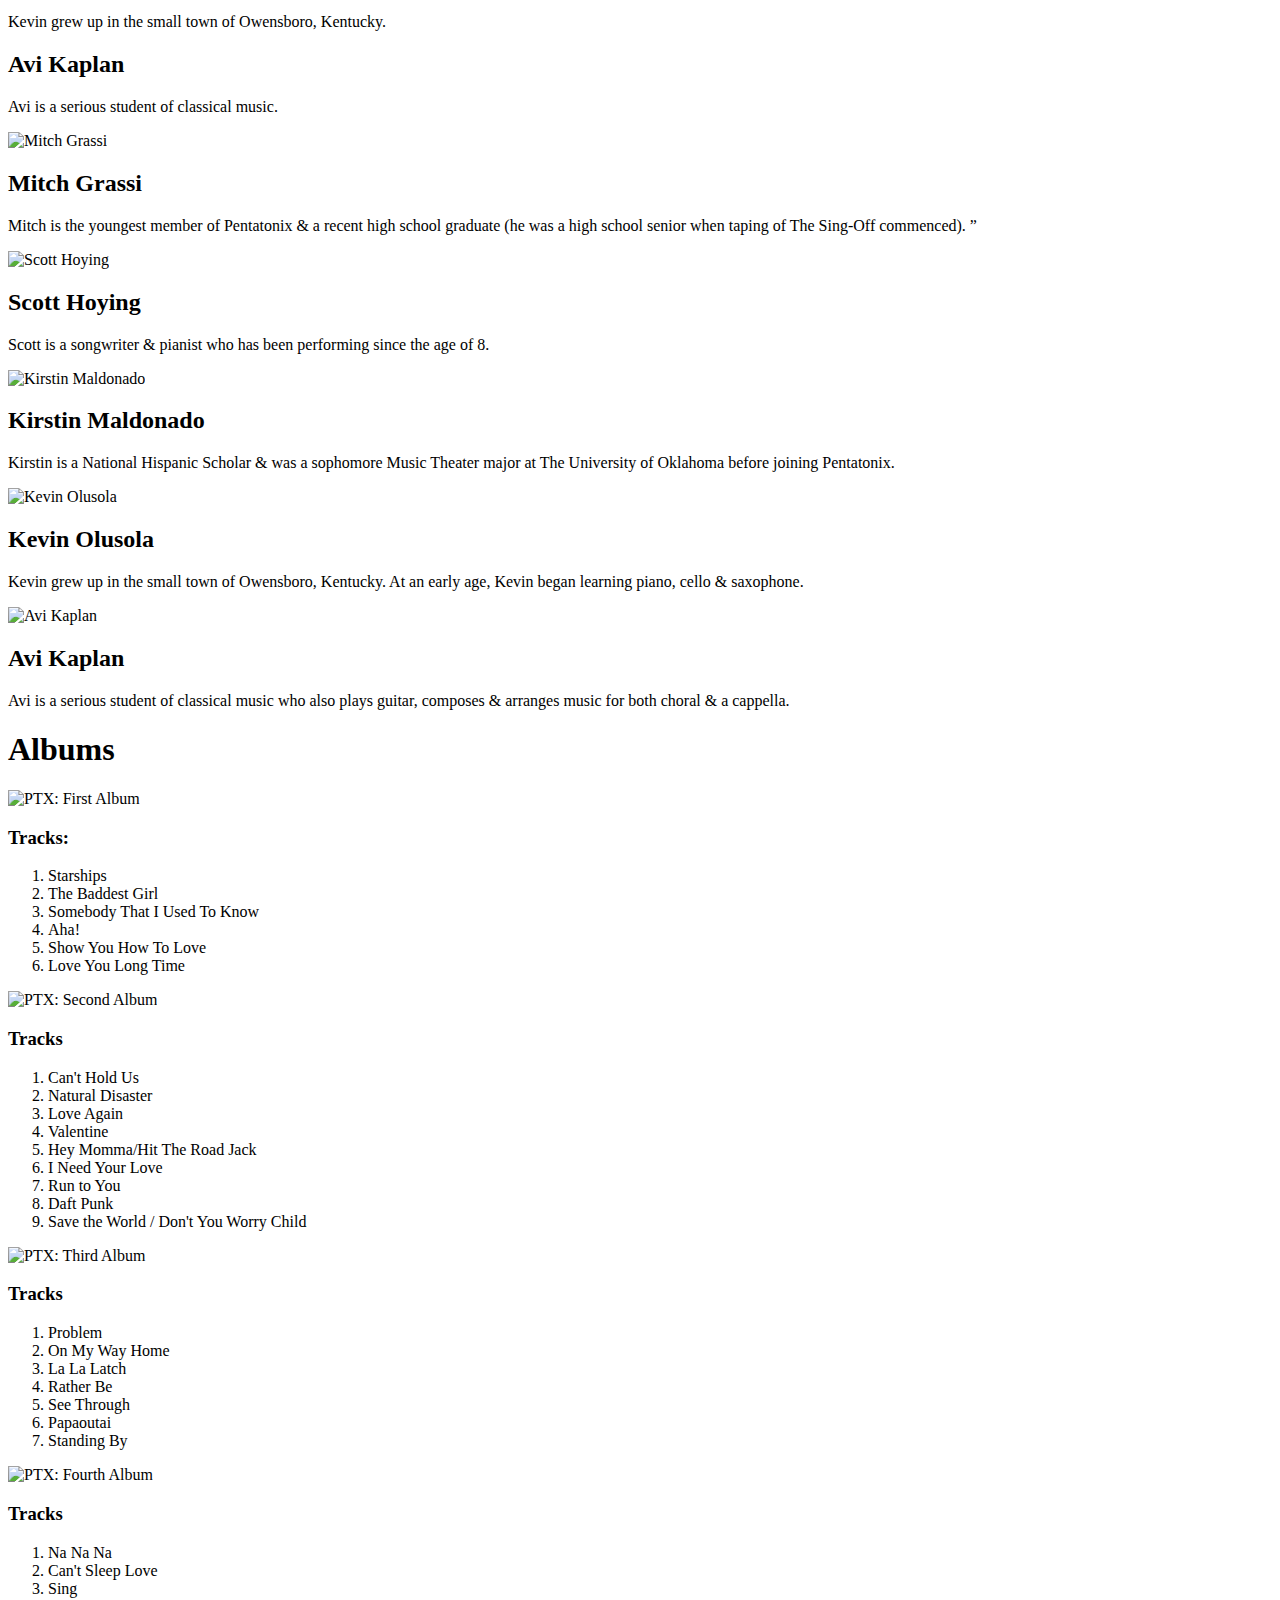
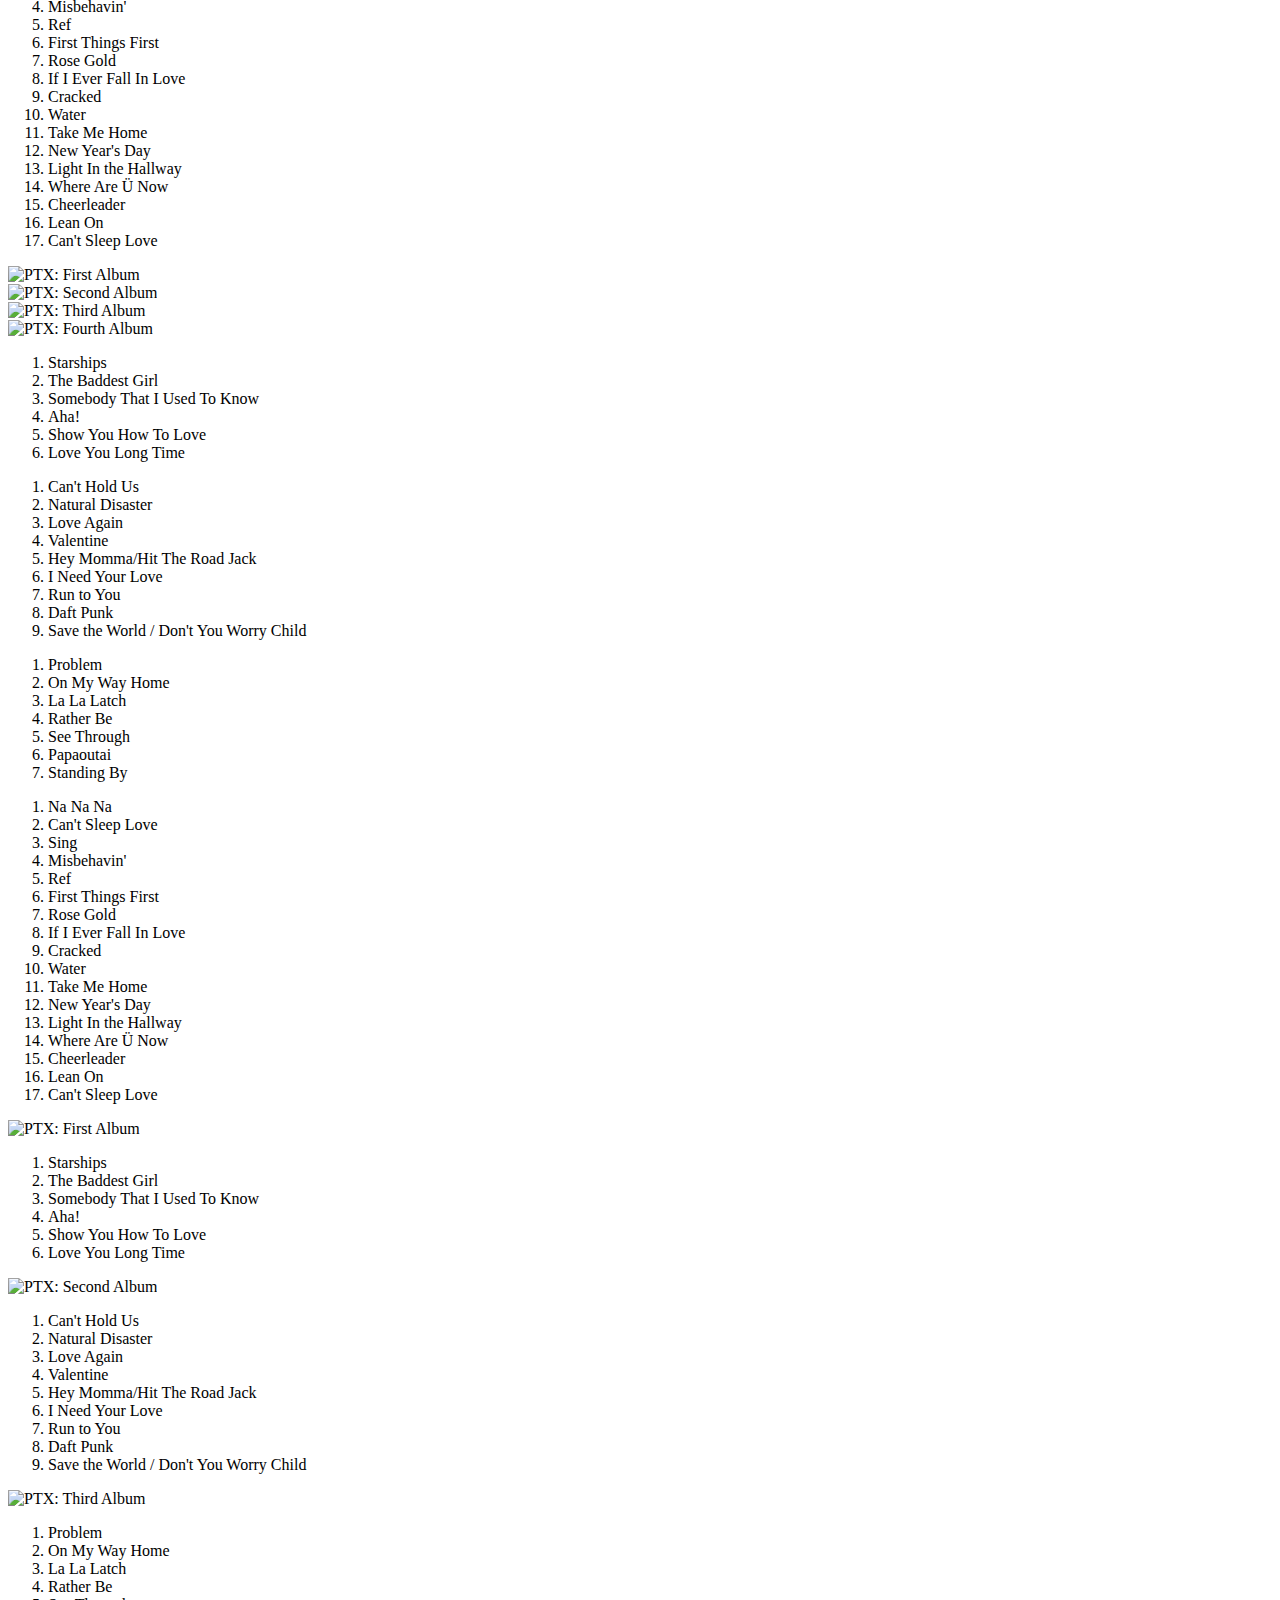
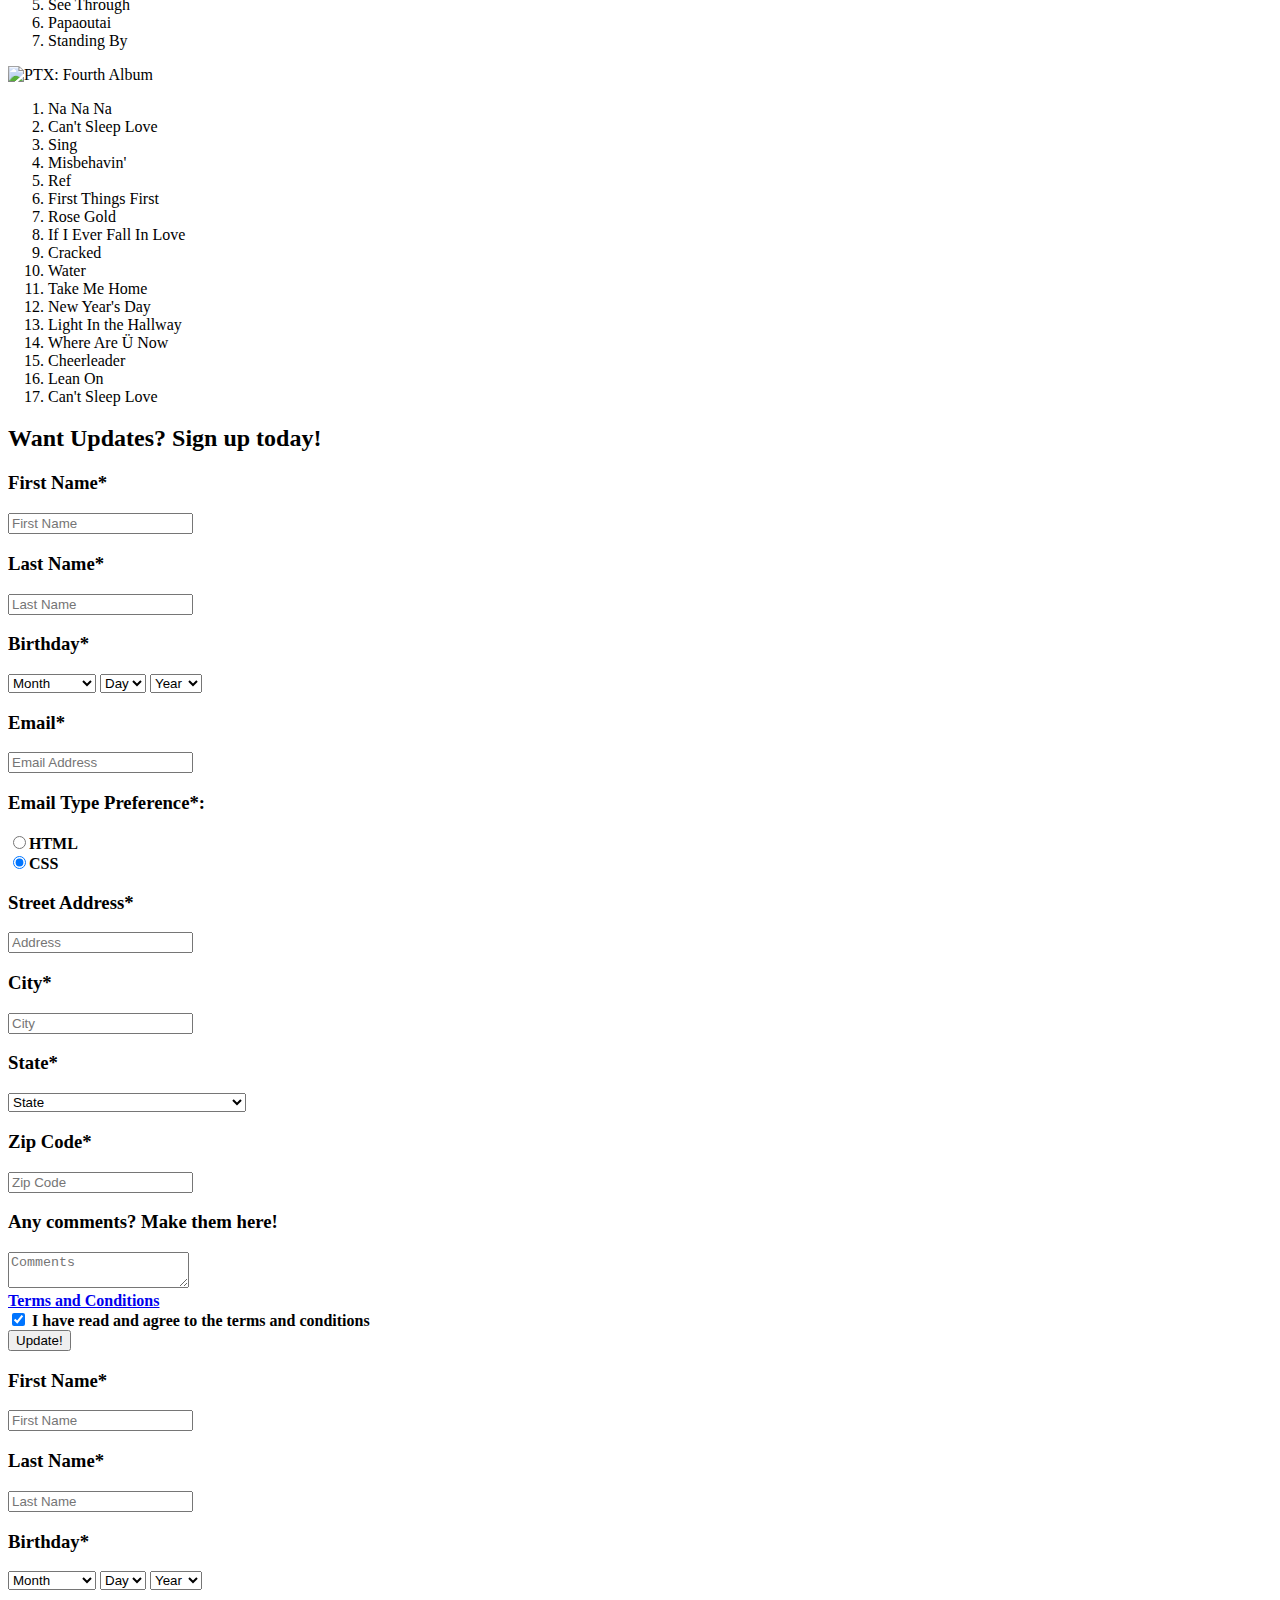
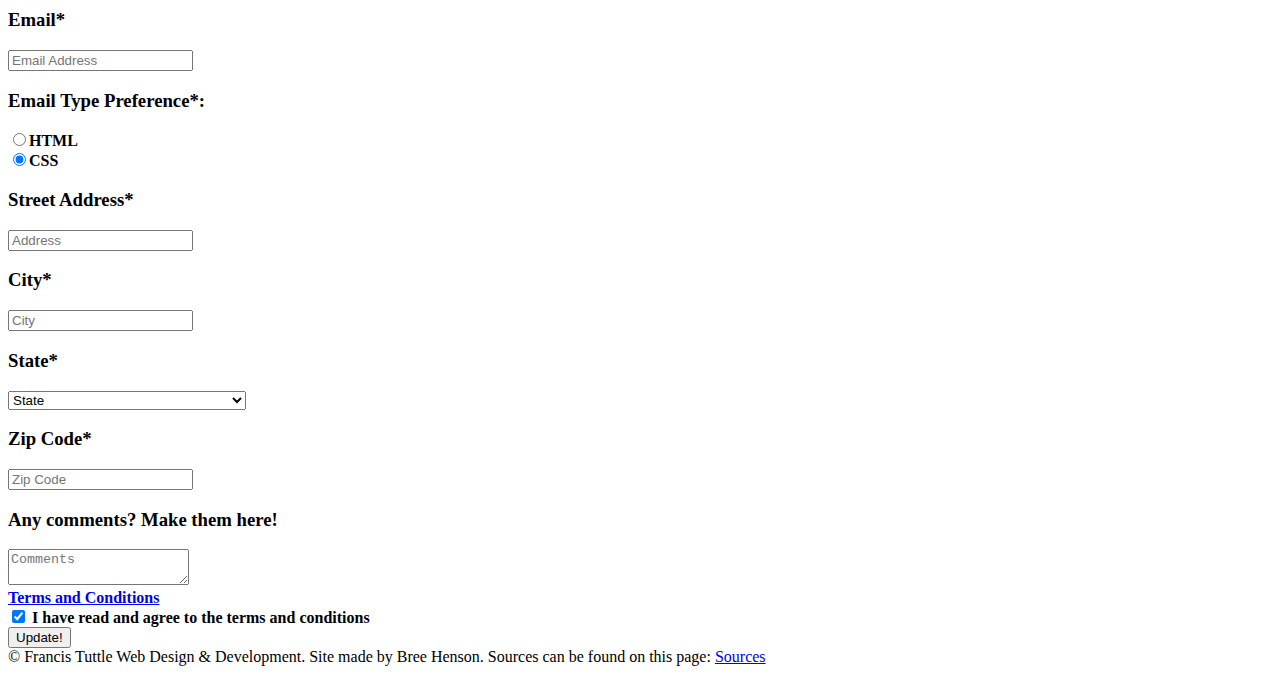
==== commit f0fb99c1: "Removed Content" ====
--- a/index-non.html
+++ b/index-non.html
@@ -55,8 +55,8 @@
     </div>
     <div class="grid grid-pad largescreen">
         <div class="col-1-2 mobile-col-1-2 largescreen">
-            <div class="content"> <img src="images/900x600_pentatonix.jpg" alt="Band Picture" id="bandpicture" title="Pentatonix Band"></div>
-        </div>
+          <!-- <div class="content"> <img src="images/900x600_pentatonix.jpg" alt="Band Picture" id="bandpicture" title="Pentatonix Band"></div>
+        </div> -->
         <div class="col-1-2 blackbackground about" id="about-paragraph">
             <div class="content about-paragraph">
                 <p> In just five years, Pentatonix has sold more than 6 million albums in the U.S. alone. They have won 3 Grammy Awards and performed for hundreds of thousands of fans at their sold-out shows across the globe. Their YouTube channel boasts close to 13 million subscribers, yielding over 2 billion video views, and their 2015 self-titled album has been certified gold after debuting #1 on Billboard's 200. </p>
@@ -67,7 +67,8 @@
     </div>
     <div class="grid grid-pad smallerscreen">
         <div class="col-1-1 mobile-col-1-1">
-            <div class="content containersmaller"> <img src="images/900x600_pentatonix.jpg" alt="Band Picture" id="bandpicturesmaller" title="Pentatonix Band">
+            <div class="content containersmaller"> 
+              <!--<div class="content containersmaller"> <img src="images/900x600_pentatonix.jpg" alt="Band Picture" id="bandpicturesmaller" title="Pentatonix Band"> -->
                 <div class="content about-paragraphsmaller overlaysmaller">
                     <p> In just five years, Pentatonix has sold more than 6 million albums in the U.S. alone. They have won 3 Grammy Awards and performed for hundreds of thousands of fans at their sold-out shows across the globe. Their YouTube channel boasts close to 13 million subscribers, yielding over 2 billion video views, and their 2015 self-titled album has been certified gold after debuting #1 on Billboard's 200. </p>
                     <p>In October 2016, Pentatonix released their third holiday album - A Pentatonix Christmas - which has been certified platinum, spending two consecutive weeks atop Billboard's 200 Chart as well as reaching #1 on iTunes and Amazon. The album includes a cover of the Leonard Cohen classic "Hallelujah," which reached #2 on the iTunes singles chart, generating 20 million video views in its first week (more than 140 million total) and has since been certified gold. The group's newest release - PTX Vol. 4 - Classics (out now) - features their Grammy Award-winning performance of "Jolene" with Dolly Parton, as well as an arrangement of the John Lennon classic "Imagine."</p>
